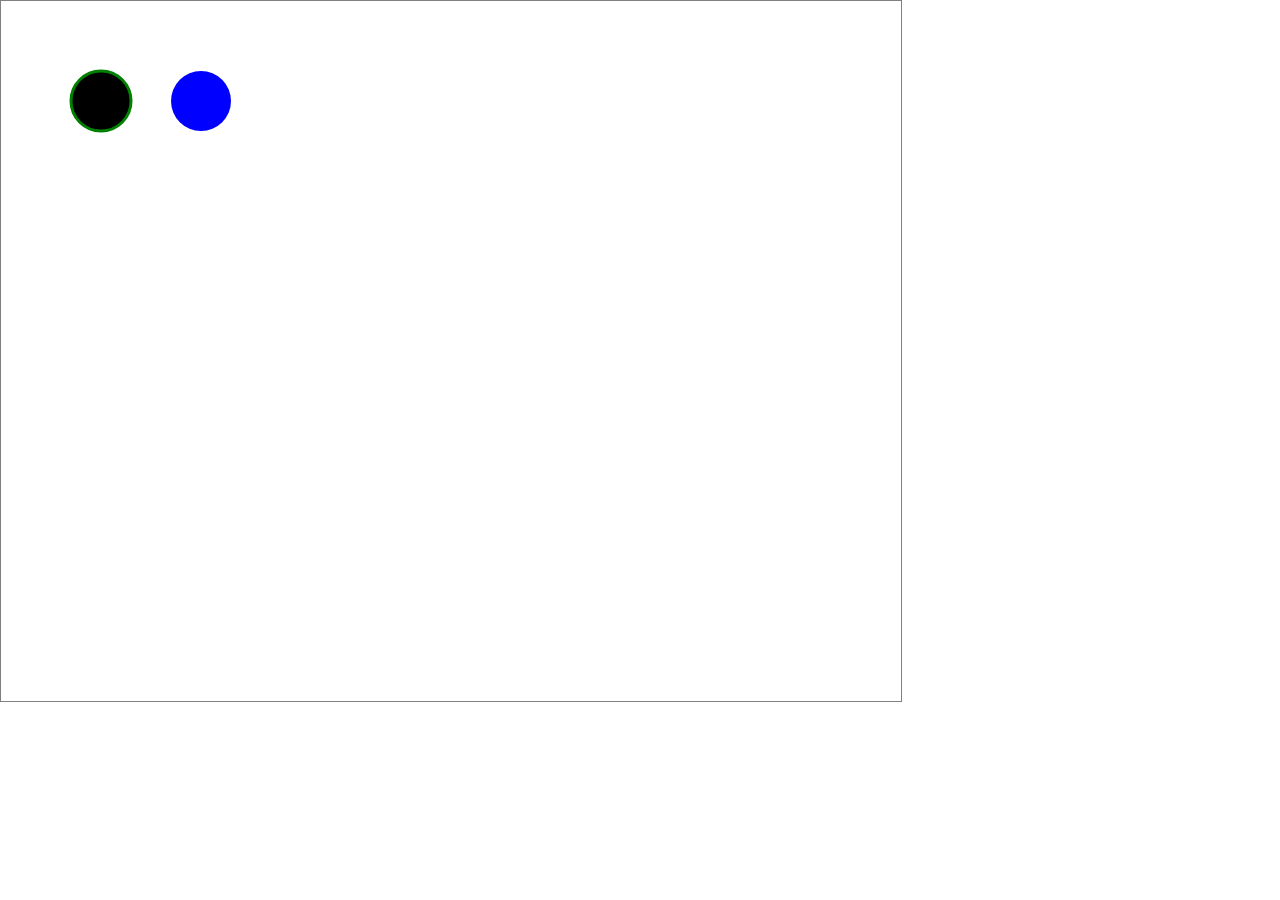
==== ex3/index.html @ 9451b70a "초기버전: ball선택 변경까지 구현, 배열을 이용한 아이템 관리 코드 집중화 할 차례" ====
<!DOCTYPE html>
<html lang="en">
<head>
    <meta charset="UTF-8">
    <meta name="viewport" content="width=device-width, initial-scale=1.0">
    <title>ex3. GAME</title>
    <!-- <script src="game.js" defer></script> -->
    <script src="ball.js" defer></script> <!-- 사용되는 js가 먼저위치 -->
    <script src="game1.js" defer></script>
    <!-- defer 스크립트가 body 밑에서 실행되는것처럼 인식 -->
    <style>
        body{
            margin: 0;
        }
        #canvas{
            border: 1px solid gray;
        }
    </style>
</head>
<body>

    <canvas id = "canvas" width= "900" height= "700"></canvas>

</body>
</html>
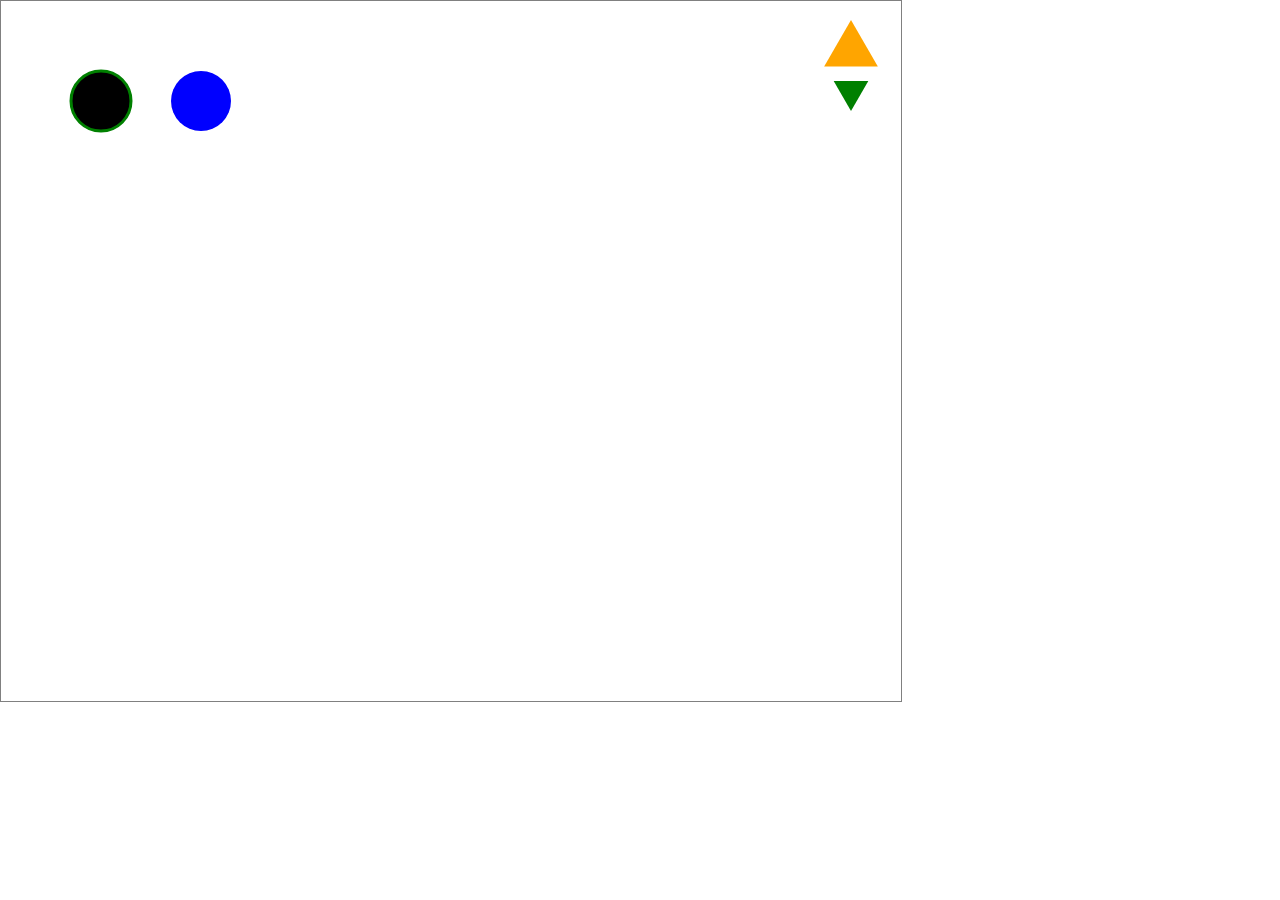
==== commit 3bfc4c21: "ES5를 이용한 기본 애니메이션 동작 구현 완료, 다음은 게임 구현을 위해 이미지를 이용한 구현" ====
--- a/ex3/index.html
+++ b/ex3/index.html
@@ -6,6 +6,7 @@
     <title>ex3. GAME</title>
     <!-- <script src="game.js" defer></script> -->
     <script src="ball.js" defer></script> <!-- 사용되는 js가 먼저위치 -->
+    <script src="button.js" defer></script> <!-- 사용되는 js가 먼저위치 -->
     <script src="game1.js" defer></script>
     <!-- defer 스크립트가 body 밑에서 실행되는것처럼 인식 -->
     <style>
